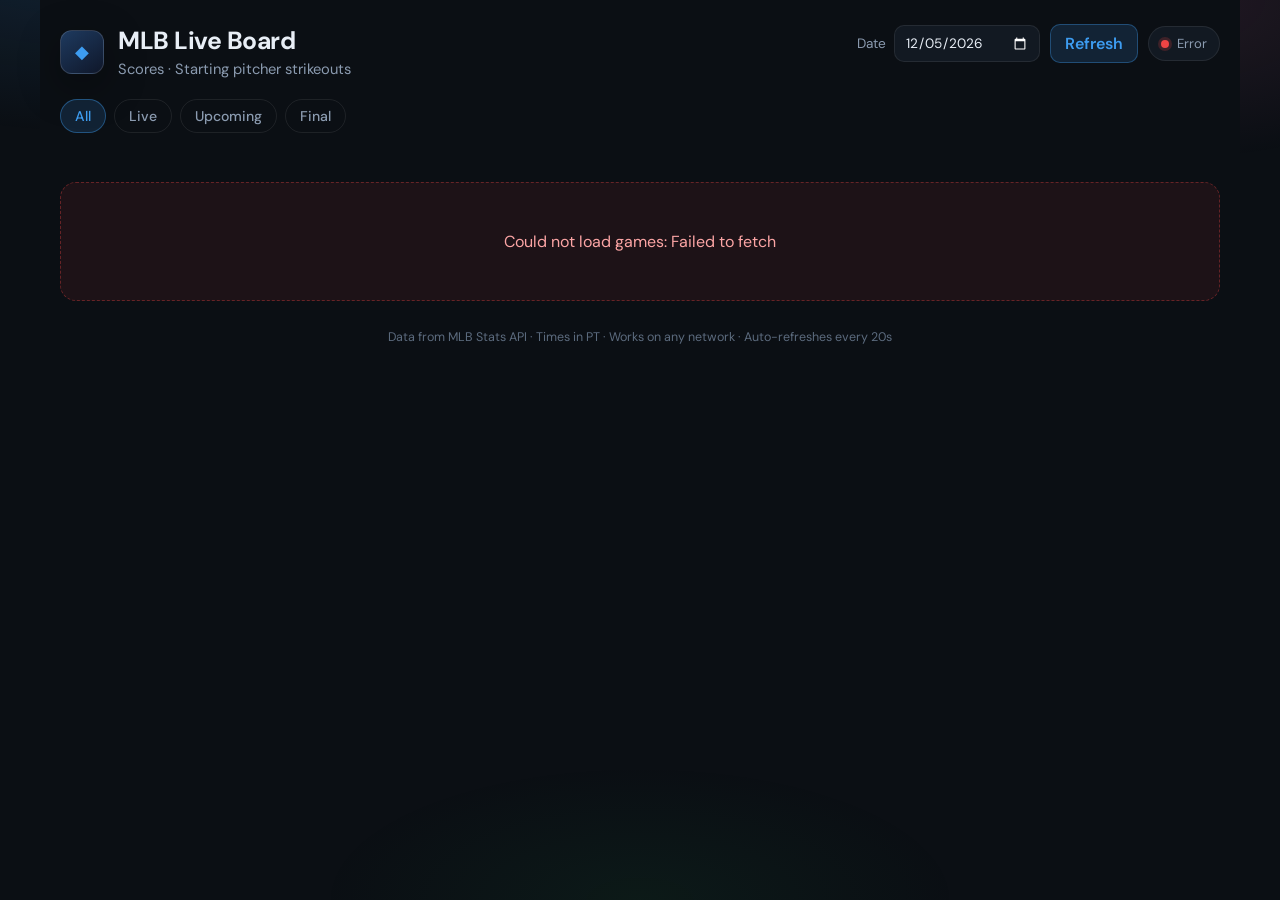
==== static/index.html @ 76c10fc2 "Publish MLB Live Board as a client-side site for phone access anywhere. Fetches scores and starter s" ====
<!DOCTYPE html>
<html lang="en">
<head>
  <meta charset="UTF-8" />
  <meta name="viewport" content="width=device-width, initial-scale=1" />
  <title>MLB Live Board</title>
  <link rel="stylesheet" href="style.css" />
  <link rel="preconnect" href="https://fonts.googleapis.com" />
  <link rel="preconnect" href="https://fonts.gstatic.com" crossorigin />
  <link href="https://fonts.googleapis.com/css2?family=DM+Sans:ital,opsz,wght@0,9..40,400;0,9..40,500;0,9..40,600;0,9..40,700;1,9..40,400&family=JetBrains+Mono:wght@500;700&display=swap" rel="stylesheet" />
</head>
<body>
  <div class="bg-glow" aria-hidden="true"></div>

  <header class="top">
    <div class="brand">
      <div class="logo-mark" aria-hidden="true">◆</div>
      <div>
        <h1>MLB Live Board</h1>
        <p class="subtitle">Scores · Starting pitcher strikeouts</p>
      </div>
    </div>
    <div class="controls">
      <label class="date-label">
        <span>Date</span>
        <input type="date" id="dateInput" />
      </label>
      <button type="button" id="refreshBtn" class="btn" title="Refresh now">Refresh</button>
      <div class="status-pill" id="statusPill">
        <span class="dot" id="liveDot"></span>
        <span id="statusText">Connecting…</span>
      </div>
    </div>
  </header>

  <section class="filters" aria-label="Filters">
    <button type="button" class="chip active" data-filter="all">All</button>
    <button type="button" class="chip" data-filter="Live">Live</button>
    <button type="button" class="chip" data-filter="Preview">Upcoming</button>
    <button type="button" class="chip" data-filter="Final">Final</button>
  </section>

  <main>
    <div id="summary" class="summary"></div>
    <div id="board" class="board" aria-live="polite"></div>
    <div id="empty" class="empty hidden">No games for this date.</div>
    <div id="error" class="error hidden"></div>
  </main>

  <footer>
    Data from MLB Stats API · Times in PT · Works on any network · Auto-refreshes every 20s
  </footer>

  <script src="app.js"></script>
</body>
</html>
---- static/style.css ----
:root {
  --bg: #0b0f14;
  --bg-elevated: #121922;
  --bg-card: #151d28;
  --bg-card-hover: #1a2433;
  --border: rgba(255, 255, 255, 0.08);
  --border-strong: rgba(255, 255, 255, 0.14);
  --text: #e8eef6;
  --muted: #8b9bb0;
  --dim: #5c6b7e;
  --accent: #3d9cf0;
  --accent-soft: rgba(61, 156, 240, 0.15);
  --live: #22c55e;
  --live-soft: rgba(34, 197, 94, 0.15);
  --final: #94a3b8;
  --preview: #f59e0b;
  --preview-soft: rgba(245, 158, 11, 0.12);
  --k: #f472b6;
  --k-soft: rgba(244, 114, 182, 0.14);
  --win: #4ade80;
  --radius: 16px;
  --shadow: 0 12px 40px rgba(0, 0, 0, 0.35);
  font-family: "DM Sans", system-ui, sans-serif;
}

* {
  box-sizing: border-box;
}

html, body {
  margin: 0;
  min-height: 100%;
  background: var(--bg);
  color: var(--text);
}

body {
  padding: 24px 20px 48px;
  max-width: 1200px;
  margin: 0 auto;
  position: relative;
}

.bg-glow {
  pointer-events: none;
  position: fixed;
  inset: 0;
  background:
    radial-gradient(ellipse 80% 50% at 10% -10%, rgba(61, 156, 240, 0.18), transparent 50%),
    radial-gradient(ellipse 60% 40% at 90% 0%, rgba(244, 114, 182, 0.1), transparent 45%),
    radial-gradient(ellipse 50% 30% at 50% 100%, rgba(34, 197, 94, 0.06), transparent 50%);
  z-index: -1;
}

.top {
  display: flex;
  flex-wrap: wrap;
  align-items: flex-start;
  justify-content: space-between;
  gap: 16px 24px;
  margin-bottom: 20px;
}

.brand {
  display: flex;
  gap: 14px;
  align-items: center;
}

.logo-mark {
  width: 44px;
  height: 44px;
  border-radius: 12px;
  display: grid;
  place-items: center;
  background: linear-gradient(145deg, #1e3a5f, #0f172a);
  border: 1px solid var(--border-strong);
  color: var(--accent);
  font-size: 18px;
  box-shadow: var(--shadow);
}

h1 {
  margin: 0;
  font-size: 1.55rem;
  font-weight: 700;
  letter-spacing: -0.02em;
}

.subtitle {
  margin: 2px 0 0;
  color: var(--muted);
  font-size: 0.92rem;
}

.controls {
  display: flex;
  flex-wrap: wrap;
  align-items: center;
  gap: 10px;
}

.date-label {
  display: flex;
  align-items: center;
  gap: 8px;
  color: var(--muted);
  font-size: 0.85rem;
}

.date-label input {
  background: var(--bg-elevated);
  border: 1px solid var(--border);
  color: var(--text);
  border-radius: 10px;
  padding: 8px 10px;
  font: inherit;
  color-scheme: dark;
}

.btn {
  background: var(--accent-soft);
  color: var(--accent);
  border: 1px solid rgba(61, 156, 240, 0.35);
  border-radius: 10px;
  padding: 8px 14px;
  font: inherit;
  font-weight: 600;
  cursor: pointer;
  transition: background 0.15s, transform 0.1s;
}

.btn:hover {
  background: rgba(61, 156, 240, 0.25);
}

.btn:active {
  transform: scale(0.98);
}

.status-pill {
  display: inline-flex;
  align-items: center;
  gap: 8px;
  background: var(--bg-elevated);
  border: 1px solid var(--border);
  border-radius: 999px;
  padding: 8px 12px;
  font-size: 0.82rem;
  color: var(--muted);
}

.dot {
  width: 8px;
  height: 8px;
  border-radius: 50%;
  background: var(--dim);
  flex-shrink: 0;
}

.dot.ok {
  background: var(--live);
  box-shadow: 0 0 0 3px var(--live-soft);
}

.dot.live-pulse {
  background: var(--live);
  box-shadow: 0 0 0 3px var(--live-soft);
  animation: pulse 1.6s ease-in-out infinite;
}

.dot.err {
  background: #ef4444;
  box-shadow: 0 0 0 3px rgba(239, 68, 68, 0.2);
}

@keyframes pulse {
  0%, 100% { opacity: 1; transform: scale(1); }
  50% { opacity: 0.55; transform: scale(0.85); }
}

.filters {
  display: flex;
  flex-wrap: wrap;
  gap: 8px;
  margin-bottom: 18px;
}

.chip {
  background: transparent;
  border: 1px solid var(--border);
  color: var(--muted);
  border-radius: 999px;
  padding: 7px 14px;
  font: inherit;
  font-size: 0.88rem;
  font-weight: 500;
  cursor: pointer;
  transition: all 0.15s;
}

.chip:hover {
  border-color: var(--border-strong);
  color: var(--text);
}

.chip.active {
  background: var(--accent-soft);
  border-color: rgba(61, 156, 240, 0.4);
  color: var(--accent);
}

.summary {
  color: var(--muted);
  font-size: 0.9rem;
  margin-bottom: 14px;
  min-height: 1.2em;
}

.board {
  display: grid;
  grid-template-columns: repeat(auto-fill, minmax(320px, 1fr));
  gap: 14px;
}

.card {
  background: var(--bg-card);
  border: 1px solid var(--border);
  border-radius: var(--radius);
  padding: 16px 16px 14px;
  box-shadow: var(--shadow);
  transition: border-color 0.15s, background 0.15s, transform 0.15s;
  display: flex;
  flex-direction: column;
  gap: 12px;
}

.card:hover {
  background: var(--bg-card-hover);
  border-color: var(--border-strong);
}

.card.live {
  border-color: rgba(34, 197, 94, 0.35);
  background: linear-gradient(180deg, rgba(34, 197, 94, 0.06), var(--bg-card) 40%);
}

.card-head {
  display: flex;
  justify-content: space-between;
  align-items: center;
  gap: 10px;
}

.badge {
  font-size: 0.72rem;
  font-weight: 700;
  letter-spacing: 0.06em;
  text-transform: uppercase;
  padding: 4px 9px;
  border-radius: 999px;
}

.badge.live {
  background: var(--live-soft);
  color: var(--live);
}

.badge.final {
  background: rgba(148, 163, 184, 0.15);
  color: var(--final);
}

.badge.preview {
  background: var(--preview-soft);
  color: var(--preview);
}

.meta {
  font-size: 0.78rem;
  color: var(--dim);
  text-align: right;
}

.teams {
  display: flex;
  flex-direction: column;
  gap: 10px;
}

.row {
  display: grid;
  grid-template-columns: 1fr auto;
  gap: 8px 12px;
  align-items: center;
}

.team-name {
  font-weight: 600;
  font-size: 1.02rem;
  letter-spacing: -0.01em;
}

.team-name.winner {
  color: var(--win);
}

.record {
  font-size: 0.75rem;
  color: var(--dim);
  font-weight: 400;
  margin-left: 6px;
}

.score {
  font-family: "JetBrains Mono", ui-monospace, monospace;
  font-size: 1.55rem;
  font-weight: 700;
  letter-spacing: -0.03em;
  min-width: 1.5ch;
  text-align: right;
}

.score.dim {
  color: var(--dim);
}

.pitchers {
  border-top: 1px solid var(--border);
  padding-top: 12px;
  display: flex;
  flex-direction: column;
  gap: 8px;
}

.pitcher-row {
  display: grid;
  grid-template-columns: 1fr auto;
  gap: 8px;
  align-items: center;
  font-size: 0.9rem;
}

.pitcher-info {
  min-width: 0;
}

.pitcher-label {
  font-size: 0.68rem;
  text-transform: uppercase;
  letter-spacing: 0.05em;
  color: var(--dim);
  margin-bottom: 2px;
}

.pitcher-name {
  font-weight: 500;
  white-space: nowrap;
  overflow: hidden;
  text-overflow: ellipsis;
}

.pitcher-line {
  font-size: 0.75rem;
  color: var(--muted);
  margin-top: 2px;
}

.k-block {
  display: flex;
  flex-direction: column;
  align-items: flex-end;
  background: var(--k-soft);
  border: 1px solid rgba(244, 114, 182, 0.25);
  border-radius: 12px;
  padding: 6px 10px;
  min-width: 64px;
}

.k-num {
  font-family: "JetBrains Mono", ui-monospace, monospace;
  font-size: 1.35rem;
  font-weight: 700;
  color: var(--k);
  line-height: 1;
}

.k-label {
  font-size: 0.65rem;
  font-weight: 700;
  letter-spacing: 0.08em;
  color: rgba(244, 114, 182, 0.85);
  margin-top: 2px;
}

.count {
  display: flex;
  gap: 10px;
  font-size: 0.78rem;
  color: var(--muted);
  font-family: "JetBrains Mono", ui-monospace, monospace;
}

.empty, .error {
  text-align: center;
  padding: 48px 16px;
  color: var(--muted);
  border: 1px dashed var(--border);
  border-radius: var(--radius);
  background: rgba(255, 255, 255, 0.02);
}

.error {
  color: #fca5a5;
  border-color: rgba(239, 68, 68, 0.35);
  background: rgba(239, 68, 68, 0.08);
}

.hidden {
  display: none !important;
}

footer {
  margin-top: 28px;
  text-align: center;
  font-size: 0.78rem;
  color: var(--dim);
}

@media (max-width: 520px) {
  body {
    padding: 16px 12px 36px;
  }

  h1 {
    font-size: 1.25rem;
  }

  .score {
    font-size: 1.35rem;
  }
}
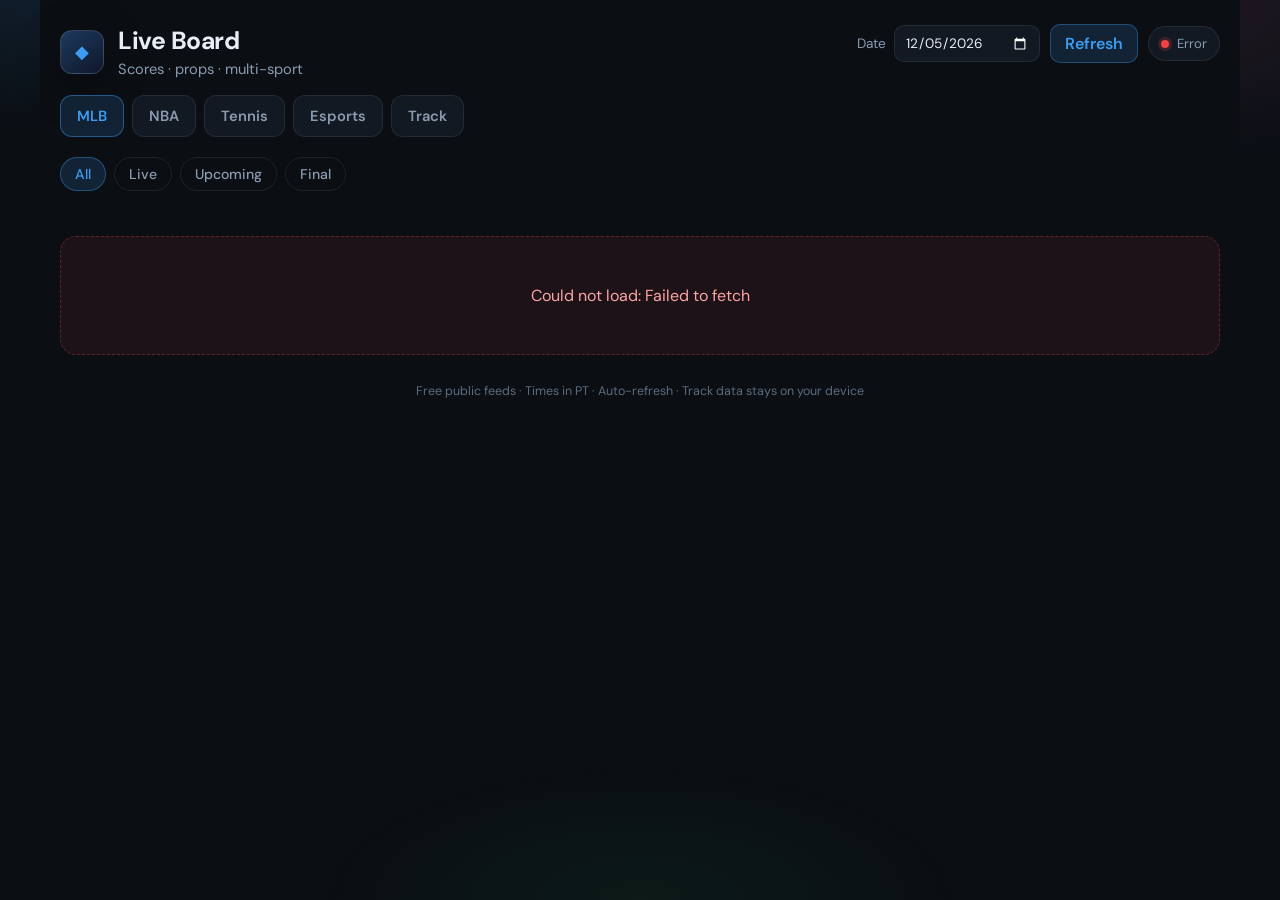
==== commit d659b855: "Add multi-sport tabs and MLB K prop Track section. NBA, Tennis, and Dota esports scoreboards plus lo" ====
--- a/static/index.html
+++ b/static/index.html
@@ -3,7 +3,7 @@
 <head>
   <meta charset="UTF-8" />
   <meta name="viewport" content="width=device-width, initial-scale=1" />
-  <title>MLB Live Board</title>
+  <title>Live Board</title>
   <link rel="stylesheet" href="style.css" />
   <link rel="preconnect" href="https://fonts.googleapis.com" />
   <link rel="preconnect" href="https://fonts.gstatic.com" crossorigin />
@@ -16,12 +16,12 @@
     <div class="brand">
       <div class="logo-mark" aria-hidden="true">◆</div>
       <div>
-        <h1>MLB Live Board</h1>
-        <p class="subtitle">Scores · Starting pitcher strikeouts</p>
+        <h1>Live Board</h1>
+        <p class="subtitle">Scores · props · multi-sport</p>
       </div>
     </div>
     <div class="controls">
-      <label class="date-label">
+      <label class="date-label" id="dateWrap">
         <span>Date</span>
         <input type="date" id="dateInput" />
       </label>
@@ -33,22 +33,71 @@
     </div>
   </header>
 
-  <section class="filters" aria-label="Filters">
-    <button type="button" class="chip active" data-filter="all">All</button>
-    <button type="button" class="chip" data-filter="Live">Live</button>
-    <button type="button" class="chip" data-filter="Preview">Upcoming</button>
-    <button type="button" class="chip" data-filter="Final">Final</button>
+  <nav class="sport-tabs" aria-label="Sports">
+    <button type="button" class="sport-tab active" data-tab="mlb">MLB</button>
+    <button type="button" class="sport-tab" data-tab="nba">NBA</button>
+    <button type="button" class="sport-tab" data-tab="tennis">Tennis</button>
+    <button type="button" class="sport-tab" data-tab="esports">Esports</button>
+    <button type="button" class="sport-tab sport-tab-track" data-tab="track">Track</button>
+  </nav>
+
+  <!-- Scoreboard views -->
+  <section id="scoreView">
+    <div class="filters" id="filters" aria-label="Filters">
+      <button type="button" class="chip active" data-filter="all">All</button>
+      <button type="button" class="chip" data-filter="Live">Live</button>
+      <button type="button" class="chip" data-filter="Preview">Upcoming</button>
+      <button type="button" class="chip" data-filter="Final">Final</button>
+    </div>
+    <div id="summary" class="summary"></div>
+    <div id="board" class="board" aria-live="polite"></div>
+    <div id="empty" class="empty hidden">No games right now.</div>
+    <div id="error" class="error hidden"></div>
   </section>
 
-  <main>
-    <div id="summary" class="summary"></div>
-    <div id="board" class="board" aria-live="polite"></div>
-    <div id="empty" class="empty hidden">No games for this date.</div>
-    <div id="error" class="error hidden"></div>
-  </main>
+  <!-- Track view -->
+  <section id="trackView" class="hidden">
+    <div class="track-intro">
+      <h2>Prop tracker</h2>
+      <p>Save custom lines (e.g. Michael King over 6.5 Ks). Live Ks update every ~20s. <strong>HIT</strong> = green, <strong>MISS</strong> = red. Saved on this device only.</p>
+    </div>
+
+    <form id="trackForm" class="track-form" autocomplete="off">
+      <div class="field">
+        <label for="trackPlayer">Pitcher (today’s starters)</label>
+        <select id="trackPlayer" required>
+          <option value="">Loading starters…</option>
+        </select>
+      </div>
+      <div class="field field-sm">
+        <label for="trackSide">Side</label>
+        <select id="trackSide">
+          <option value="over">Over</option>
+          <option value="under">Under</option>
+        </select>
+      </div>
+      <div class="field field-sm">
+        <label for="trackLine">Line</label>
+        <input type="number" id="trackLine" step="0.5" min="0" max="30" value="6.5" required />
+      </div>
+      <div class="field">
+        <label for="trackNote">Note <span class="optional">(optional)</span></label>
+        <input type="text" id="trackNote" maxlength="60" placeholder="e.g. King night game" />
+      </div>
+      <button type="submit" class="btn btn-primary">Add track</button>
+    </form>
+
+    <div class="track-toolbar">
+      <span id="trackCount" class="summary"></span>
+      <button type="button" id="clearSettledBtn" class="btn btn-ghost">Clear settled</button>
+    </div>
+
+    <div id="trackBoard" class="track-board" aria-live="polite"></div>
+    <div id="trackEmpty" class="empty">No props yet. Pick a starter, set Over/Under + line, and hit Add track.</div>
+  </section>
 
   <footer>
-    Data from MLB Stats API · Times in PT · Works on any network · Auto-refreshes every 20s
+    Free public feeds · Times in PT · Auto-refresh · Track data stays on your device
   </footer>
 
   <script src="app.js"></script>
--- a/static/style.css
+++ b/static/style.css
@@ -18,14 +18,15 @@
   --k: #f472b6;
   --k-soft: rgba(244, 114, 182, 0.14);
   --win: #4ade80;
+  --hit: #22c55e;
+  --miss: #ef4444;
+  --push: #94a3b8;
   --radius: 16px;
   --shadow: 0 12px 40px rgba(0, 0, 0, 0.35);
   font-family: "DM Sans", system-ui, sans-serif;
 }
 
-* {
-  box-sizing: border-box;
-}
+* { box-sizing: border-box; }
 
 html, body {
   margin: 0;
@@ -58,7 +59,7 @@
   align-items: flex-start;
   justify-content: space-between;
   gap: 16px 24px;
-  margin-bottom: 20px;
+  margin-bottom: 16px;
 }
 
 .brand {
@@ -108,7 +109,10 @@
   font-size: 0.85rem;
 }
 
-.date-label input {
+.date-label input,
+.track-form select,
+.track-form input[type="number"],
+.track-form input[type="text"] {
   background: var(--bg-elevated);
   border: 1px solid var(--border);
   color: var(--text);
@@ -116,6 +120,7 @@
   padding: 8px 10px;
   font: inherit;
   color-scheme: dark;
+  width: 100%;
 }
 
 .btn {
@@ -130,12 +135,26 @@
   transition: background 0.15s, transform 0.1s;
 }
 
-.btn:hover {
-  background: rgba(61, 156, 240, 0.25);
-}
-
-.btn:active {
-  transform: scale(0.98);
+.btn:hover { background: rgba(61, 156, 240, 0.25); }
+.btn:active { transform: scale(0.98); }
+
+.btn-primary {
+  background: linear-gradient(135deg, #2563eb, #3d9cf0);
+  color: #fff;
+  border: none;
+  align-self: end;
+  padding: 10px 18px;
+}
+
+.btn-ghost {
+  background: transparent;
+  color: var(--muted);
+  border-color: var(--border);
+}
+
+.btn-ghost:hover {
+  color: var(--text);
+  border-color: var(--border-strong);
 }
 
 .status-pill {
@@ -179,11 +198,50 @@
   50% { opacity: 0.55; transform: scale(0.85); }
 }
 
-.filters {
+/* Sport tabs */
+.sport-tabs {
   display: flex;
   flex-wrap: wrap;
   gap: 8px;
-  margin-bottom: 18px;
+  margin-bottom: 16px;
+  padding-bottom: 4px;
+}
+
+.sport-tab {
+  background: var(--bg-elevated);
+  border: 1px solid var(--border);
+  color: var(--muted);
+  border-radius: 12px;
+  padding: 10px 16px;
+  font: inherit;
+  font-weight: 600;
+  font-size: 0.92rem;
+  cursor: pointer;
+  transition: all 0.15s;
+}
+
+.sport-tab:hover {
+  color: var(--text);
+  border-color: var(--border-strong);
+}
+
+.sport-tab.active {
+  background: var(--accent-soft);
+  border-color: rgba(61, 156, 240, 0.45);
+  color: var(--accent);
+}
+
+.sport-tab-track.active {
+  background: var(--k-soft);
+  border-color: rgba(244, 114, 182, 0.45);
+  color: var(--k);
+}
+
+.filters {
+  display: flex;
+  flex-wrap: wrap;
+  gap: 8px;
+  margin-bottom: 14px;
 }
 
 .chip {
@@ -229,7 +287,7 @@
   border-radius: var(--radius);
   padding: 16px 16px 14px;
   box-shadow: var(--shadow);
-  transition: border-color 0.15s, background 0.15s, transform 0.15s;
+  transition: border-color 0.15s, background 0.15s;
   display: flex;
   flex-direction: column;
   gap: 12px;
@@ -261,20 +319,9 @@
   border-radius: 999px;
 }
 
-.badge.live {
-  background: var(--live-soft);
-  color: var(--live);
-}
-
-.badge.final {
-  background: rgba(148, 163, 184, 0.15);
-  color: var(--final);
-}
-
-.badge.preview {
-  background: var(--preview-soft);
-  color: var(--preview);
-}
+.badge.live { background: var(--live-soft); color: var(--live); }
+.badge.final { background: rgba(148, 163, 184, 0.15); color: var(--final); }
+.badge.preview { background: var(--preview-soft); color: var(--preview); }
 
 .meta {
   font-size: 0.78rem;
@@ -301,9 +348,7 @@
   letter-spacing: -0.01em;
 }
 
-.team-name.winner {
-  color: var(--win);
-}
+.team-name.winner { color: var(--win); }
 
 .record {
   font-size: 0.75rem;
@@ -321,9 +366,7 @@
   text-align: right;
 }
 
-.score.dim {
-  color: var(--dim);
-}
+.score.dim { color: var(--dim); }
 
 .pitchers {
   border-top: 1px solid var(--border);
@@ -339,10 +382,6 @@
   gap: 8px;
   align-items: center;
   font-size: 0.9rem;
-}
-
-.pitcher-info {
-  min-width: 0;
 }
 
 .pitcher-label {
@@ -416,9 +455,7 @@
   background: rgba(239, 68, 68, 0.08);
 }
 
-.hidden {
-  display: none !important;
-}
+.hidden { display: none !important; }
 
 footer {
   margin-top: 28px;
@@ -427,16 +464,249 @@
   color: var(--dim);
 }
 
+/* Track */
+.track-intro {
+  margin-bottom: 16px;
+}
+
+.track-intro h2 {
+  margin: 0 0 6px;
+  font-size: 1.25rem;
+}
+
+.track-intro p {
+  margin: 0;
+  color: var(--muted);
+  font-size: 0.92rem;
+  line-height: 1.45;
+  max-width: 640px;
+}
+
+.track-form {
+  display: grid;
+  grid-template-columns: 1.6fr 0.7fr 0.7fr 1.2fr auto;
+  gap: 12px;
+  align-items: end;
+  background: var(--bg-card);
+  border: 1px solid var(--border);
+  border-radius: var(--radius);
+  padding: 16px;
+  margin-bottom: 16px;
+  box-shadow: var(--shadow);
+}
+
+.field label {
+  display: block;
+  font-size: 0.75rem;
+  color: var(--muted);
+  margin-bottom: 6px;
+  font-weight: 500;
+}
+
+.optional {
+  color: var(--dim);
+  font-weight: 400;
+}
+
+.track-toolbar {
+  display: flex;
+  justify-content: space-between;
+  align-items: center;
+  gap: 12px;
+  margin-bottom: 12px;
+}
+
+.track-board {
+  display: grid;
+  grid-template-columns: repeat(auto-fill, minmax(300px, 1fr));
+  gap: 14px;
+}
+
+.track-card {
+  background: var(--bg-card);
+  border: 1px solid var(--border);
+  border-radius: var(--radius);
+  padding: 16px;
+  box-shadow: var(--shadow);
+  display: flex;
+  flex-direction: column;
+  gap: 12px;
+  position: relative;
+}
+
+.track-card.hit {
+  border-color: rgba(34, 197, 94, 0.55);
+  background: linear-gradient(180deg, rgba(34, 197, 94, 0.12), var(--bg-card) 50%);
+}
+
+.track-card.miss {
+  border-color: rgba(239, 68, 68, 0.55);
+  background: linear-gradient(180deg, rgba(239, 68, 68, 0.12), var(--bg-card) 50%);
+}
+
+.track-card.cover {
+  border-color: rgba(34, 197, 94, 0.35);
+}
+
+.track-card.behind {
+  border-color: rgba(239, 68, 68, 0.35);
+}
+
+.track-card.settled {
+  opacity: 0.95;
+}
+
+.track-card-head {
+  display: flex;
+  justify-content: space-between;
+  gap: 10px;
+  align-items: flex-start;
+}
+
+.track-player {
+  font-weight: 700;
+  font-size: 1.08rem;
+}
+
+.track-meta {
+  font-size: 0.78rem;
+  color: var(--dim);
+  margin-top: 3px;
+}
+
+.result-badge {
+  font-size: 0.7rem;
+  font-weight: 800;
+  letter-spacing: 0.06em;
+  padding: 5px 10px;
+  border-radius: 999px;
+  text-transform: uppercase;
+  white-space: nowrap;
+}
+
+.result-badge.hit,
+.result-badge.cover {
+  background: rgba(34, 197, 94, 0.18);
+  color: #4ade80;
+}
+
+.result-badge.miss,
+.result-badge.behind {
+  background: rgba(239, 68, 68, 0.18);
+  color: #f87171;
+}
+
+.result-badge.push,
+.result-badge.pending {
+  background: rgba(148, 163, 184, 0.15);
+  color: #cbd5e1;
+}
+
+.track-stats {
+  display: flex;
+  justify-content: space-between;
+  align-items: center;
+  gap: 12px;
+}
+
+.track-current {
+  display: flex;
+  flex-direction: column;
+}
+
+.big-k {
+  font-family: "JetBrains Mono", ui-monospace, monospace;
+  font-size: 2.4rem;
+  font-weight: 700;
+  line-height: 1;
+  color: var(--k);
+}
+
+.big-k-label {
+  font-size: 0.72rem;
+  color: var(--dim);
+  text-transform: uppercase;
+  letter-spacing: 0.05em;
+  margin-top: 4px;
+}
+
+.track-line-info { text-align: right; }
+
+.line-main {
+  font-weight: 600;
+  font-size: 1rem;
+}
+
+.line-sub {
+  font-size: 0.78rem;
+  color: var(--muted);
+  margin-top: 4px;
+  min-height: 1em;
+}
+
+.progress-wrap {
+  height: 10px;
+  background: rgba(255, 255, 255, 0.06);
+  border-radius: 999px;
+  overflow: hidden;
+}
+
+.progress-bar {
+  height: 100%;
+  border-radius: 999px;
+  transition: width 0.4s ease, background 0.3s;
+}
+
+.progress-bar.bar-good {
+  background: linear-gradient(90deg, #16a34a, #4ade80);
+}
+
+.progress-bar.bar-bad {
+  background: linear-gradient(90deg, #b91c1c, #f87171);
+}
+
+.progress-bar.bar-neutral {
+  background: linear-gradient(90deg, #64748b, #94a3b8);
+}
+
+.progress-labels {
+  display: flex;
+  justify-content: space-between;
+  font-size: 0.72rem;
+  color: var(--dim);
+  margin-top: -4px;
+}
+
+.btn-remove {
+  align-self: flex-start;
+  background: transparent;
+  border: 1px solid var(--border);
+  color: var(--muted);
+  border-radius: 8px;
+  padding: 6px 10px;
+  font: inherit;
+  font-size: 0.8rem;
+  cursor: pointer;
+}
+
+.btn-remove:hover {
+  border-color: rgba(239, 68, 68, 0.4);
+  color: #fca5a5;
+}
+
+@media (max-width: 900px) {
+  .track-form {
+    grid-template-columns: 1fr 1fr;
+  }
+  .track-form .btn-primary {
+    grid-column: 1 / -1;
+  }
+}
+
 @media (max-width: 520px) {
-  body {
-    padding: 16px 12px 36px;
-  }
-
-  h1 {
-    font-size: 1.25rem;
-  }
-
-  .score {
-    font-size: 1.35rem;
-  }
-}
+  body { padding: 16px 12px 36px; }
+  h1 { font-size: 1.25rem; }
+  .score { font-size: 1.35rem; }
+  .track-form { grid-template-columns: 1fr; }
+  .sport-tab { padding: 8px 12px; font-size: 0.85rem; }
+}
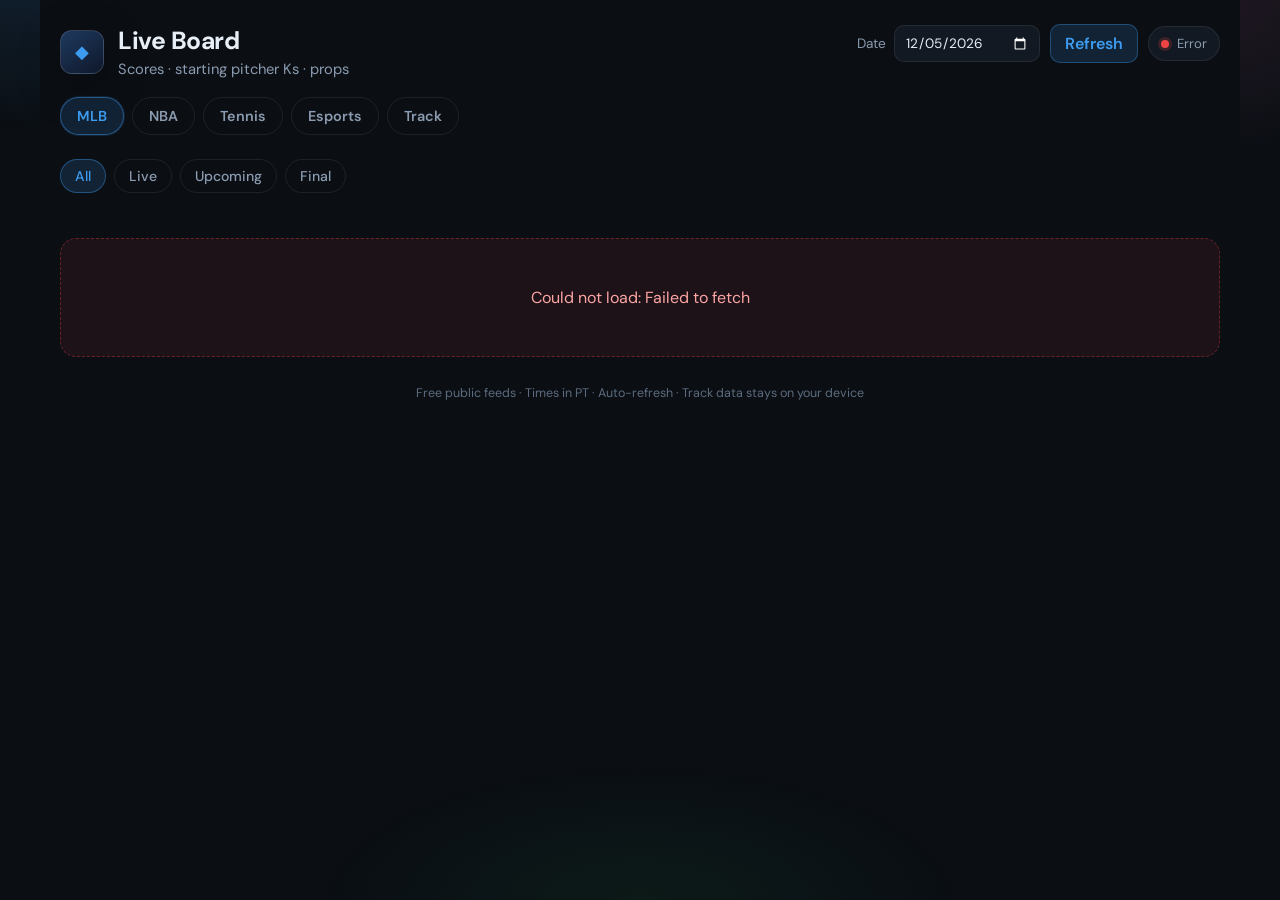
==== commit eaa15b08: "Fix sport tabs: stop stale fetches overwriting the active tab and unify tab styling." ====
--- a/static/index.html
+++ b/static/index.html
@@ -4,7 +4,8 @@
   <meta charset="UTF-8" />
   <meta name="viewport" content="width=device-width, initial-scale=1" />
   <title>Live Board</title>
-  <link rel="stylesheet" href="style.css" />
+  <meta http-equiv="Cache-Control" content="no-cache" />
+  <link rel="stylesheet" href="style.css?v=3" />
   <link rel="preconnect" href="https://fonts.googleapis.com" />
   <link rel="preconnect" href="https://fonts.gstatic.com" crossorigin />
   <link href="https://fonts.googleapis.com/css2?family=DM+Sans:ital,opsz,wght@0,9..40,400;0,9..40,500;0,9..40,600;0,9..40,700;1,9..40,400&family=JetBrains+Mono:wght@500;700&display=swap" rel="stylesheet" />
@@ -17,7 +18,7 @@
       <div class="logo-mark" aria-hidden="true">◆</div>
       <div>
         <h1>Live Board</h1>
-        <p class="subtitle">Scores · props · multi-sport</p>
+        <p class="subtitle">Scores · starting pitcher Ks · props</p>
       </div>
     </div>
     <div class="controls">
@@ -33,12 +34,12 @@
     </div>
   </header>
 
-  <nav class="sport-tabs" aria-label="Sports">
-    <button type="button" class="sport-tab active" data-tab="mlb">MLB</button>
-    <button type="button" class="sport-tab" data-tab="nba">NBA</button>
-    <button type="button" class="sport-tab" data-tab="tennis">Tennis</button>
-    <button type="button" class="sport-tab" data-tab="esports">Esports</button>
-    <button type="button" class="sport-tab sport-tab-track" data-tab="track">Track</button>
+  <nav class="sport-tabs" role="tablist" aria-label="Sports">
+    <button type="button" class="sport-tab active" role="tab" aria-selected="true" data-tab="mlb">MLB</button>
+    <button type="button" class="sport-tab" role="tab" aria-selected="false" data-tab="nba">NBA</button>
+    <button type="button" class="sport-tab" role="tab" aria-selected="false" data-tab="tennis">Tennis</button>
+    <button type="button" class="sport-tab" role="tab" aria-selected="false" data-tab="esports">Esports</button>
+    <button type="button" class="sport-tab sport-tab-track" role="tab" aria-selected="false" data-tab="track">Track</button>
   </nav>
 
   <!-- Scoreboard views -->
@@ -100,6 +101,6 @@
     Free public feeds · Times in PT · Auto-refresh · Track data stays on your device
   </footer>
 
-  <script src="app.js"></script>
+  <script src="app.js?v=3"></script>
 </body>
 </html>
--- a/static/style.css
+++ b/static/style.css
@@ -198,43 +198,62 @@
   50% { opacity: 0.55; transform: scale(0.85); }
 }
 
-/* Sport tabs */
+/* Sport tabs — same pill language as status filters */
 .sport-tabs {
   display: flex;
-  flex-wrap: wrap;
+  flex-wrap: nowrap;
   gap: 8px;
   margin-bottom: 16px;
-  padding-bottom: 4px;
+  overflow-x: auto;
+  -webkit-overflow-scrolling: touch;
+  scrollbar-width: none;
+  padding: 2px 0 8px;
+}
+
+.sport-tabs::-webkit-scrollbar {
+  display: none;
 }
 
 .sport-tab {
-  background: var(--bg-elevated);
+  flex: 0 0 auto;
+  background: transparent;
   border: 1px solid var(--border);
   color: var(--muted);
-  border-radius: 12px;
-  padding: 10px 16px;
+  border-radius: 999px;
+  padding: 9px 16px;
   font: inherit;
   font-weight: 600;
-  font-size: 0.92rem;
+  font-size: 0.9rem;
   cursor: pointer;
   transition: all 0.15s;
+  -webkit-tap-highlight-color: transparent;
+  touch-action: manipulation;
+  user-select: none;
 }
 
 .sport-tab:hover {
   color: var(--text);
   border-color: var(--border-strong);
+  background: rgba(255, 255, 255, 0.03);
+}
+
+.sport-tab:focus-visible {
+  outline: 2px solid var(--accent);
+  outline-offset: 2px;
 }
 
 .sport-tab.active {
   background: var(--accent-soft);
   border-color: rgba(61, 156, 240, 0.45);
   color: var(--accent);
+  box-shadow: 0 0 0 1px rgba(61, 156, 240, 0.15);
 }
 
 .sport-tab-track.active {
   background: var(--k-soft);
   border-color: rgba(244, 114, 182, 0.45);
   color: var(--k);
+  box-shadow: 0 0 0 1px rgba(244, 114, 182, 0.12);
 }
 
 .filters {
